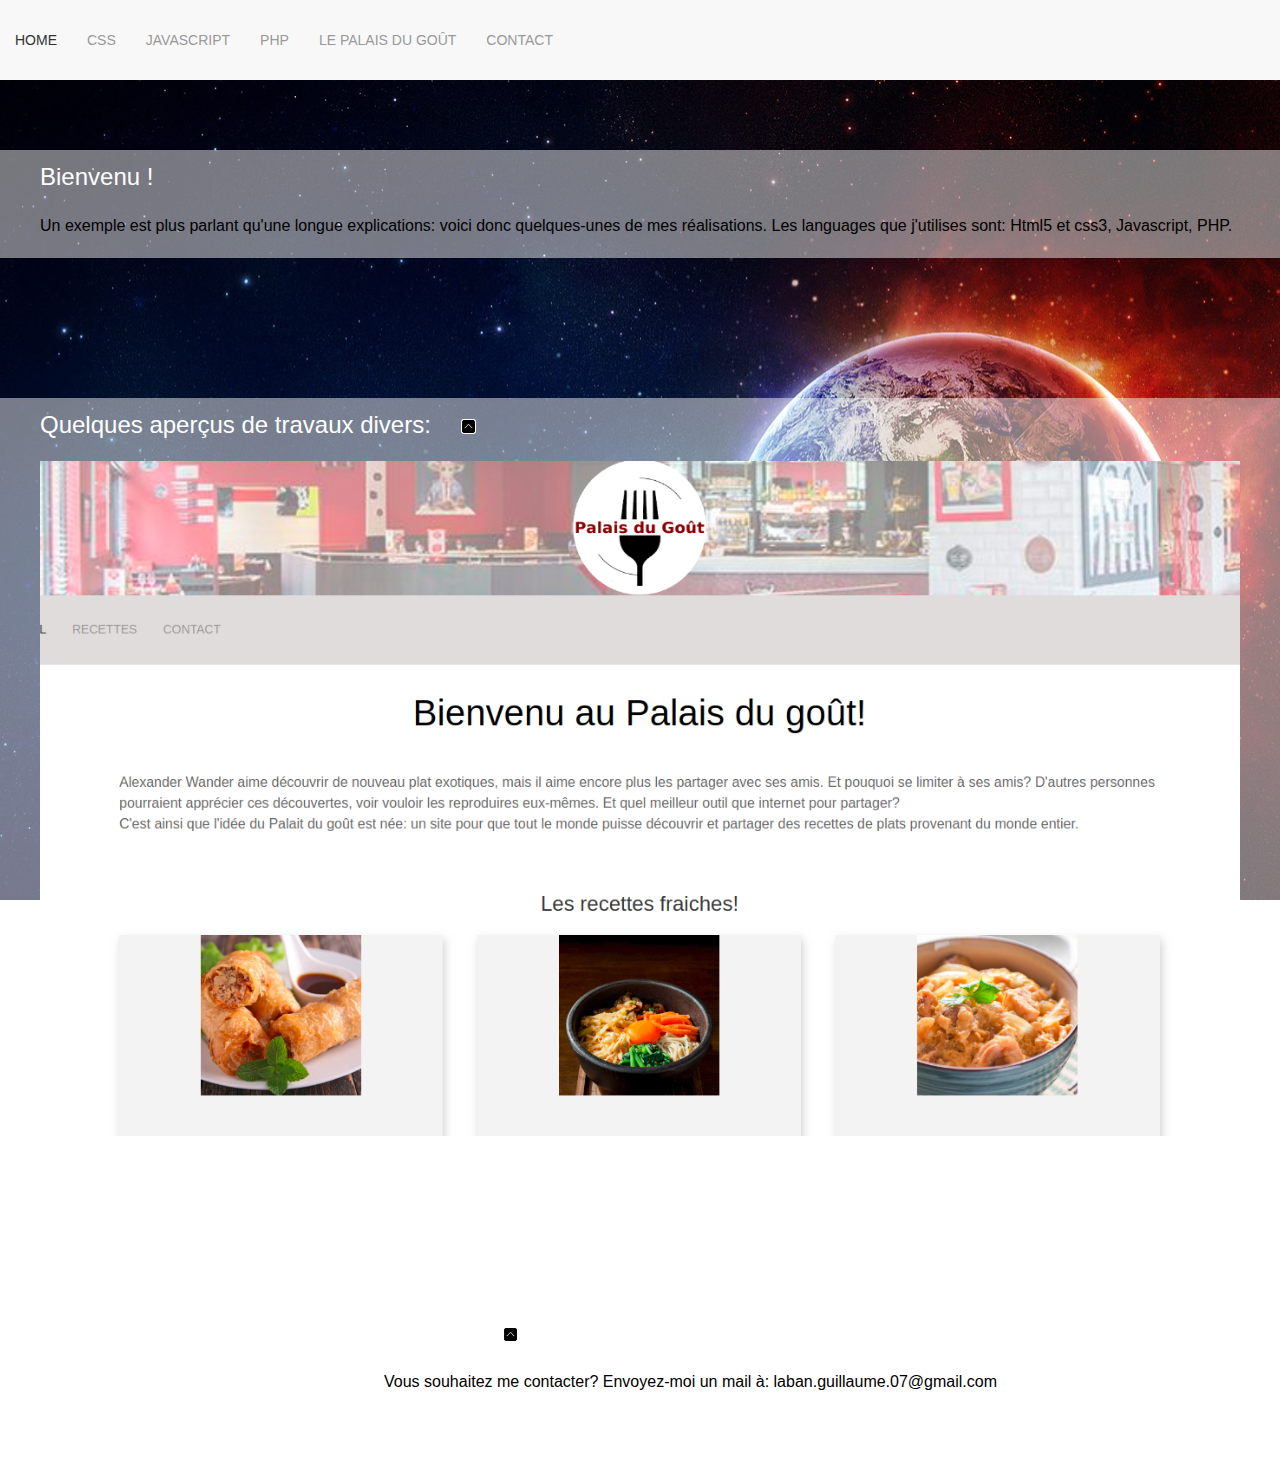
==== index.html @ f0d034e7 "Add files via upload" ====
<!DOCTYPE html>
<html>

<head>
    <meta charset="utf-8" />
    <meta http-equiv="X-UA-Compatible" content="IE=edge">
    <title>Laban G - Portfolio</title>
    <meta name="viewport" content="width=device-width, initial-scale=1">
    <link rel="icon" href="./img/icons8-code-source-64.png" type="image/png">
    <link rel="stylesheet" href="css/uikit.min.css" />
    <link rel="stylesheet" href="css/styles.css" />
    <script src="js/uikit.min.js"></script>
    <script src="js/uikit-icons.min.js"></script>
</head>

<body>
    <header>

        <nav id="nav" class="uk-navbar-container" uk-navbar>
            <div class="uk-navbar-left" class="uk-width-1-1">

                <ul class="uk-navbar-nav">
                    <li class="uk-active">
                        <a href="./index.html">Home</a>
                    </li>
                    <li>
                        <a href="#">CSS</a>
                        <div class="uk-navbar-dropdown">
                            <ul class="uk-nav uk-navbar-dropdown-nav">
                                <li>
                                    <a href="./exercices/exo html-css/Système Solaire/solarSystem.html" target="_blank">Système solaire</a>
                                </li>
                                <li>
                                    <a href="./exercices/exo html-css/feuTricolor/feuTriocolor.html" target="_blank">Feux tricolors</a>
                                </li>
                                <li>
                                    <a href="./exercices/exo html-css/MisterRobot/misterrobot.html" target="_blank">Mister Robot</a>
                                </li>
                            </ul>
                        </div>
                    </li>
                    <li>
                        <a href="#">Javascript</a>
                        <div class="uk-navbar-dropdown">
                            <ul class="uk-nav uk-navbar-dropdown-nav">
                                <li>
                                    <a href="exercices/exo js/horlogeJs/horlogeJs.html" target="_blank">Horloge en JS</a>
                                </li>
                                <li>
                                    <a href="exercices/exo js/Ajax/fonction/index.html" target="_blank">Un peu de AJAX</a>
                                </li>
                                <li>
                                    <a href="exercices/exo js/Ajax/exo-fromages/fromage.html" target="_blank">Plus de AJAX</a>
                                </li>
                                <li>
                                    <a href="exercices/exo js/jQuery/exo1/accueil.html" target="_blank">Du Jquery</a>
                                </li>
                            </ul>
                        </div>
                    </li>
                    <li>
                        <a href="#">PHP</a>
                        <div class="uk-navbar-dropdown">
                            <ul class="uk-nav uk-navbar-dropdown-nav">
                                <li>
                                    <a href="./exercices/exo php/fromagesPhp/moreCheese.html" target="_blank">Des fromages, en php</a>
                                </li>
                            </ul>
                        </div>
                    </li>
                    <li>
                        <a href="https://morganyami.github.io/Palais-du-gout/" target="_blank">Le palais du goût</a>
                    </li>
                    <li>
                        <a href="#contact">Contact</a>
                    </li>
                </ul>
            </div>
        </nav>
    </header>
    <main>
        <div class="uk-section uk-section-muted">
            <div class="uk-container">
                <h3 class="uk-h3">Bienvenu ! </h3>
                <div class="uk-grid-match uk-child-width-1-1@m" uk-grid>
                    <div>
                        <p>
                            Un exemple est plus parlant qu'une longue explications: voici donc quelques-unes de mes réalisations. Les languages que j'utilises
                            sont: Html5 et css3, Javascript, PHP.
                        </p>
                    </div>
                </div>
            </div>
        </div>
        <div class="uk-section uk-section-muted">
            <div class="uk-container">
                <div>
                    <div id="slider" class="uk-h3">
                        Quelques aperçus de travaux divers: &nbsp;
                        <a href="#nav">
                            <img class="top" src="img/top.png" />
                        </a>
                    </div>
                    <div class="uk-position-relative uk-visible-toggle uk-light" uk-slideshow="animation: pull" style="margin-bottom: 10px;">
                        <ul class="uk-slideshow-items">
                            <li>
                                <img src="./img/PalaisDuGout.png" alt="" uk-cover>
                            </li>
                            <li>
                                <img src="./img/sceen_clock.png" alt="" uk-cover>
                            </li>
                            <li>
                                <img src="./img/screen_feux.png" alt="" uk-cover>
                            </li>
                            <li>
                                <img src="./img/screen_robo.png" alt="" uk-cover>
                            </li>
                            <li>
                                <img src="./img/mdp.png" alt="" uk-cover>
                            </li>
                        </ul>
                        <a class="uk-position-center-left uk-position-small uk-hidden-hover" href="#" uk-slidenav-previous uk-slideshow-item="previous"></a>
                        <a class="uk-position-center-right uk-position-small uk-hidden-hover" href="#" uk-slidenav-next uk-slideshow-item="next"></a>
                    </div>
                </div>
            </div>
        </div>
        <div class="uk-section uk-section-muted">
            <div id="contact" class="uk-container">

                <h3 class="uk-h3">
                    Contact: &nbsp;
                    <a href="#nav">
                        <img class="top" src="img/top.png" />
                    </a>
                </h3>
                <div class="uk-grid-match uk-child-width-1@m" uk-grid>
                    <div>
                        <p>
                            Vous souhaitez me contacter? Envoyez-moi un mail à: laban.guillaume.07@gmail.com
                        </p>
                    </div>
                </div>
            </div>
        </div>
    </main>
</body>

</html>
---- css/styles.css ----
body {
    background-image: url("../img/slide3.jpg");
    background-attachment: fixed;
}

.uk-section {
    background-image: url("../img/slide3.jpg");
    background-attachment: fixed;
}

.uk-container {
    background-color: rgba(255, 255, 255, 0.467);
}

.uk-h3 {
    color:white;
}
p, li {
    color:black;
}
.uk-container {
    padding-top: 10px;
    padding-bottom: 20px;
}
.center {
    margin-left: 30%;
}
.none {
    background: none;
}
a {
    color: white;
    text-decoration: none;
}
a:hover {
    color: rgb(197, 193, 193);
    text-decoration: none;
}

.top {
    width: 15px;
    margin-left: 10px;
    background-color: white;
    border-radius: 3px;
}

#contact {
    padding-left: 30%;
}

.uk-light .uk-slidenav{
    color: black;
}
.uk-light .uk-slidenav:hover{
    color: rgb(29, 29, 29);
}
.uk-icon{
    background-color: white;
}
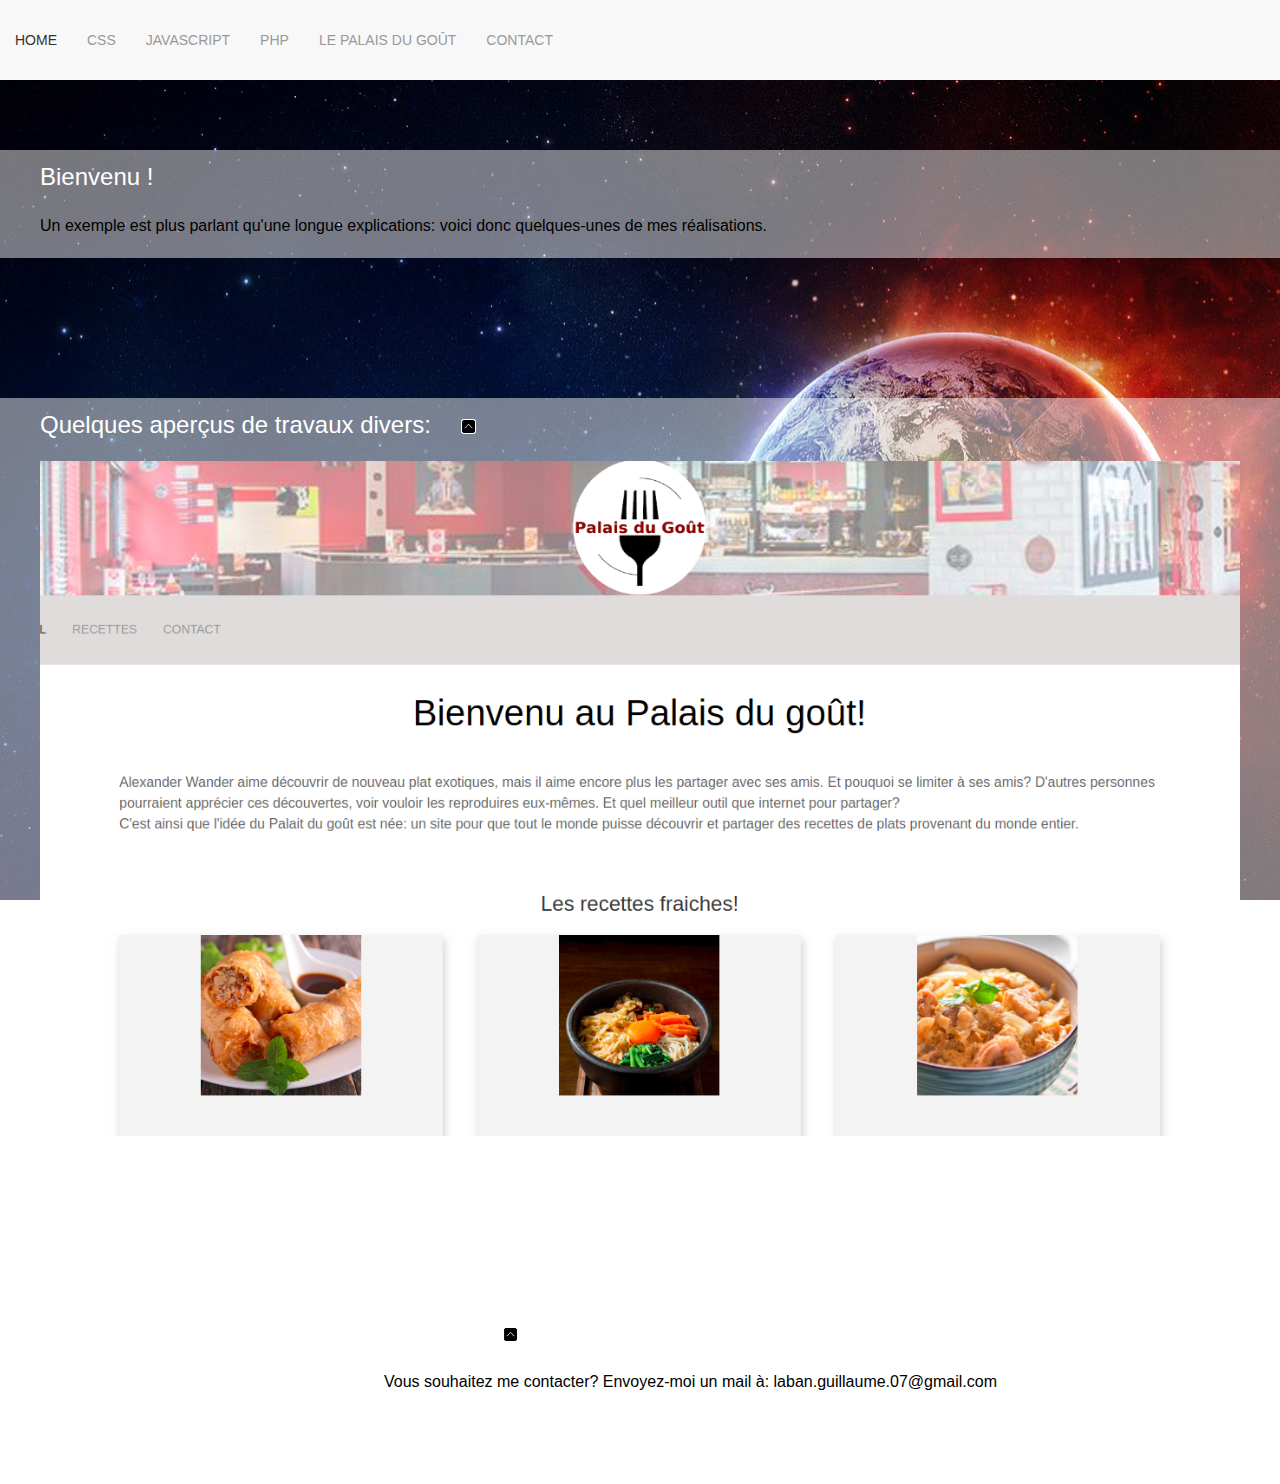
==== commit bbb9bffc: "Update index.html" ====
--- a/index.html
+++ b/index.html
@@ -85,8 +85,7 @@
                 <div class="uk-grid-match uk-child-width-1-1@m" uk-grid>
                     <div>
                         <p>
-                            Un exemple est plus parlant qu'une longue explications: voici donc quelques-unes de mes réalisations. Les languages que j'utilises
-                            sont: Html5 et css3, Javascript, PHP.
+                            Un exemple est plus parlant qu'une longue explications: voici donc quelques-unes de mes réalisations.
                         </p>
                     </div>
                 </div>
@@ -146,4 +145,4 @@
     </main>
 </body>
 
-</html>+</html>
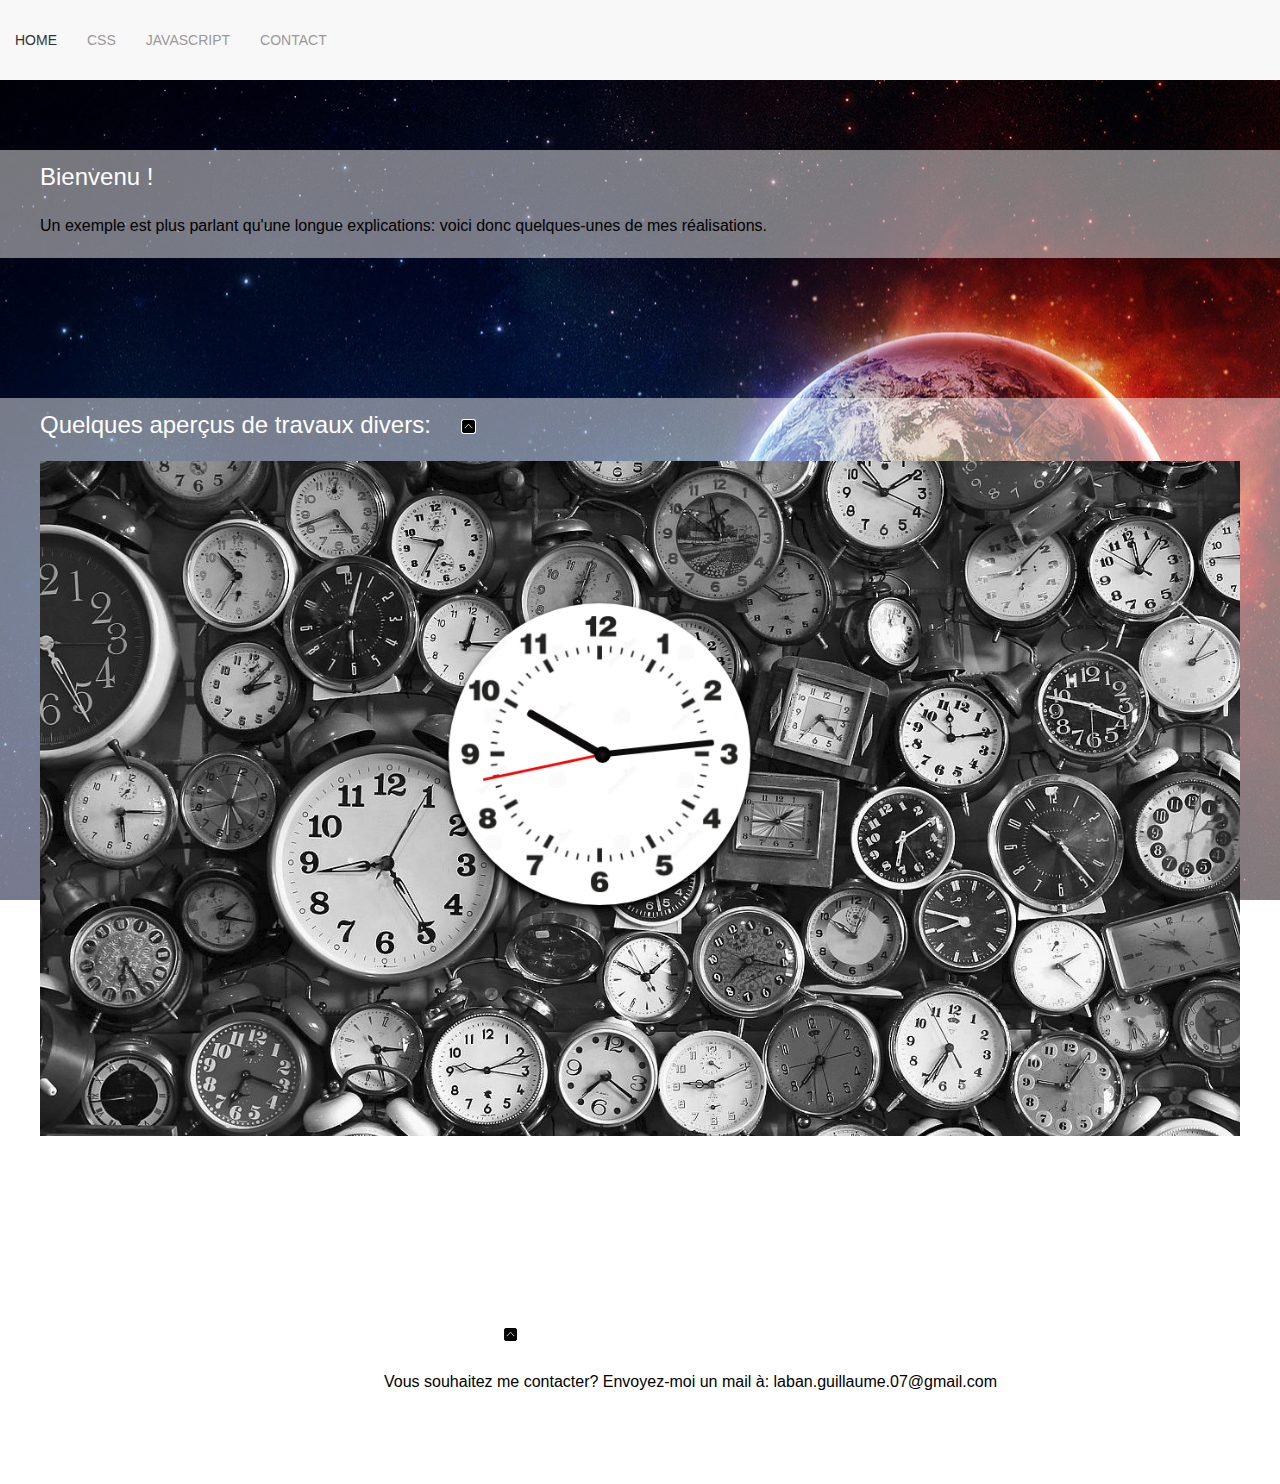
==== commit 1b572169: "Update index.html" ====
--- a/index.html
+++ b/index.html
@@ -59,19 +59,6 @@
                         </div>
                     </li>
                     <li>
-                        <a href="#">PHP</a>
-                        <div class="uk-navbar-dropdown">
-                            <ul class="uk-nav uk-navbar-dropdown-nav">
-                                <li>
-                                    <a href="./exercices/exo php/fromagesPhp/moreCheese.html" target="_blank">Des fromages, en php</a>
-                                </li>
-                            </ul>
-                        </div>
-                    </li>
-                    <li>
-                        <a href="https://morganyami.github.io/Palais-du-gout/" target="_blank">Le palais du goût</a>
-                    </li>
-                    <li>
                         <a href="#contact">Contact</a>
                     </li>
                 </ul>
@@ -103,9 +90,6 @@
                     <div class="uk-position-relative uk-visible-toggle uk-light" uk-slideshow="animation: pull" style="margin-bottom: 10px;">
                         <ul class="uk-slideshow-items">
                             <li>
-                                <img src="./img/PalaisDuGout.png" alt="" uk-cover>
-                            </li>
-                            <li>
                                 <img src="./img/sceen_clock.png" alt="" uk-cover>
                             </li>
                             <li>
@@ -116,6 +100,9 @@
                             </li>
                             <li>
                                 <img src="./img/mdp.png" alt="" uk-cover>
+                            </li>
+                            <li>
+                                <img src="./img/PalaisDuGout.png" alt="" uk-cover>
                             </li>
                         </ul>
                         <a class="uk-position-center-left uk-position-small uk-hidden-hover" href="#" uk-slidenav-previous uk-slideshow-item="previous"></a>
